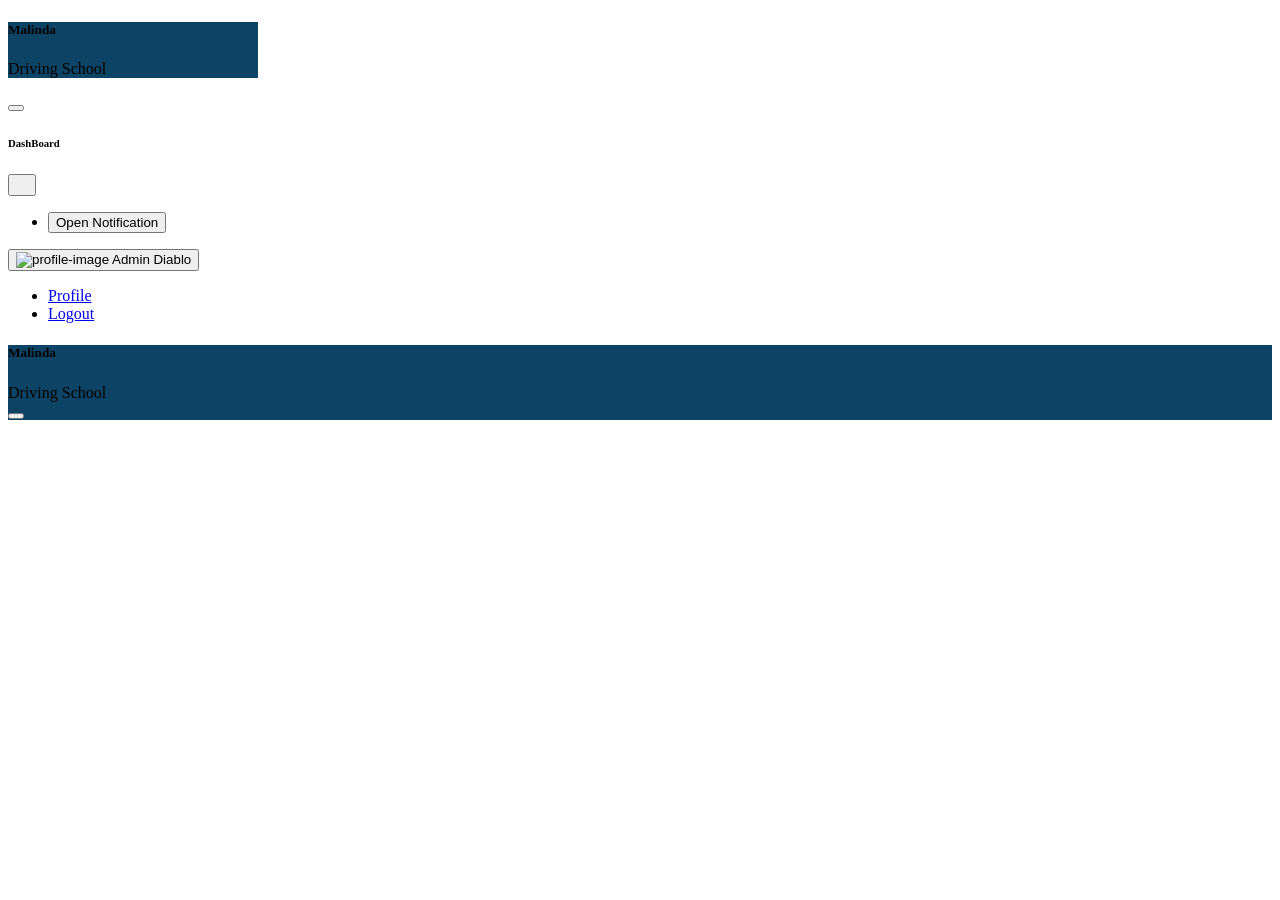
==== FrontEnd/html/index.html @ 3dbcfb26 "index.html use as the template for the every page" ====
<!doctype html>
<html lang="en">
	<head>
		<meta charset="UTF-8" />
		<meta name="viewport" content="width=device-width, initial-scale=1.0" />

		<title>Malinda Driving School</title>

		<link
			rel="stylesheet"
			href="../lib/bootstrap-5.3.8/css/bootstrap.min.css"
		/>

		<link
			rel="stylesheet"
			href="../lib/fontawesome-free-7.3.1/css/all.min.css"
		/>

		<link rel="stylesheet" href="../css/common.css" />
		
	</head>

	<body class="bg-body-secondary bg-opacity-50">
		<div class="d-flex min-vh-100">
			<aside
				class="sidebar-width d-none d-lg-block flex-shrink-0"
				aria-label="Main navigation"
			>
				<div class="sidebar vh-100 p-3">
					<!-- Sidebar logo  -->
					<header class="sidebar-header mb-5">
						<h5 class="sidebar-title fw-bold text-white m-0" id="sidebarLabel">
							<i class="fa-solid fa-motorcycle"></i>
							Malinda
						</h5>

						<span class="text-warning"> Driving School </span>
					</header>
					<!-- Sidebar logo  -->

					<!-- Sidebar Navigation items -->
					<nav class="sidebar-body p-0 text-white">
						<ul class="list-unstyled m-0 p-0" id="sidebar-navigation">
							<!--ITEMs FILL WITH JS FILE -->
						</ul>
					</nav>
					<!-- Sidebar Navigation items -->
				</div>
			</aside>

			<div class="flex-grow-1 min-w-0 w-100">
				<!-- Top Navbar                     -->
				<header>
					<nav
						class="navbar navbar-light bg-white p-3"
						aria-label="Top navigation"
					>
						<div class="container-fluid">
							<!-- Left Side -->
							<div class="d-flex align-items-center gap-3">
								<!-- Mobile Sidebar Toggle -->
								<button
									type="button"
									class="navbar-toggler p-1 border-1 d-lg-none"
									data-bs-toggle="offcanvas"
									data-bs-target="#offcanvasNavbar"
									aria-controls="offcanvasNavbar"
									aria-expanded="false"
									aria-label="Toggle navigation"
								>
									<span class="navbar-toggler-icon h6 m-0"></span>
								</button>

								<!-- Page Title -->
								<h6 class="navbar-brand m-0 fw-bold">DashBoard</h6>
							</div>
							<!-- Left Side -->

							<!-- Right Side -->
							<div class="d-flex align-items-center gap-2">
								<!-- Notification Button -->
								<div class="dropdown">
									<button
										type="button"
										class="btn-bell rounded-circle btn text-secondary bg-body-secondary bg-opacity-50 position-relative "
										aria-label="Notifications"
										data-bs-toggle="dropdown"
										aria-expanded="false"
									>
										<i class="fa-solid fa-bell fa-swing h5" id="fa-bell-icon"></i>

										<span
											class="notify-number rounded-circle text-white fw-bold bg-danger p-1"
											id="notification-count"
										>
											<!-- notification count will set by backend -->
										</span>
									</button>
									<ul
										class="dropdown-menu dropdown-menu-end border-0"
										id="notify-list"
										style="width: 400px"
									>
										
										<li class="p-2" id="open-notification">
											<button
												type="button"
												class="dropdown-item text-center bg-primary-subtle shadow rounded-pill"
												id="open-notification-button"
											>
												<i class="fa-regular fa-envelope-open"></i> Open
												Notification
											</button>
										</li>
									</ul>
								</div>
								<!-- Notification Button -->

								<!-- User Profile -->
								<div class="dropdown">
									<button
										type="button"
										class="btn border-0 d-flex align-items-center gap-2"
										data-bs-toggle="dropdown"
										aria-expanded="false"
									>
										<img
											class="p-0 m-0 rounded-circle"
											src="../resources/images/profile-pic.jpeg"
											width="40"
											height="40"
											alt="profile-image"
										/>

										<span> Admin Diablo </span>

										<i class="fa-solid fa-chevron-down"></i>
									</button>

									<ul class="dropdown-menu dropdown-menu-end border-0">
										<li>
											<a
												href="#"
												class="dropdown-item d-flex gap-1 align-items-center text-secondary dropdown-menu-item-hover"
											>
												<i class="fa-solid fa-user"></i>
												<span>Profile</span>
											</a>
										</li>

										<li>
											<a
												href="#"
												class="dropdown-item d-flex gap-1 align-items-center text-secondary dropdown-menu-item-hover"
											>
												<i class="fa-solid fa-arrow-right-from-bracket"></i>
												<span>Logout</span>
											</a>
										</li>
									</ul>
								</div>
								<!-- User Profile -->
							</div>
							<!-- Right Side -->

							<!-- ============================= -->
							<!-- Mobile Offcanvas Sidebar      -->
							<!-- ============================= -->
							<div
								class="offcanvas offcanvas-start d-lg-none navbar-offcanvas"
								id="offcanvasNavbar"
								tabindex="-1"
								data-bs-scroll="true"
								style="--bs-offcanvas-width: 300px"
								aria-labelledby="offcanvasNavbarLabel"
							>
								<!-- Offcanvas Header -->
								<div class="offcanvas-header">
									<div>
										<h5
											class="offcanvas-title fw-bold text-white"
											id="offcanvasNavbarLabel"
										>
											<i class="fa-solid fa-motorcycle"></i>
											Malinda
										</h5>

										<span class="text-warning"> Driving School </span>
									</div>

									<button
										type="button"
										class="btn-close btn-close-white"
										data-bs-dismiss="offcanvas"
										aria-label="Close"
									></button>
								</div>

								<!-- Offcanvas Navigation -->
								<div class="offcanvas-body p-3 text-white fw-bold">
									<nav aria-label="Mobile main navigation">
										<ul class="list-unstyled m-0 p-0" id="offcanvas-navigation">
											<!--ITEMs FILL WITH JS FILE -->
										</ul>
									</nav>
								</div>
							</div>
						</div>
					</nav>
				</header>
				<!-- Top Navbar                     -->

				<!-- ============================= -->
				<!-- Page Content                   -->
				<!-- ============================= -->
				<main id="app-content" class="p-3">
					<!-- dashboard content here -->



					<!-- dashboard content here -->
				</main>
			</div>
		</div>

		<!-- Bootstrap js -->
		<script src="../lib/bootstrap-5.3.8/js/bootstrap.bundle.min.js"></script>
		
		<!-- pageLoader js -->
		<script src="../js/pageLoader.js"></script>
		
		<!-- common js -->
		<script src="../js/common.js"></script>

	</body>
</html>
---- FrontEnd/css/common.css ----
:root {
	--sidebar-color: rgb(81, 0, 131);
	--bg-primary-hover-nav: rgba(74, 90, 78, 0.23);
	--bg-primary: #0d4365;
    --bg-primary-hover: #0b4f7a;
}

.primary-color {
	background-color: var(--bg-primary);
}

.primary-color:hover {
	background-color: var(--bg-primary-hover);
}

.nav-link-btn.active {
	background-color: var(--bg-primary-hover-nav);
	color: white !important;
}

.nav-link-btn:hover {
	background-color: var(--bg-primary-hover-nav);
	color: white !important;
	font-style: bold !important;
}

@media (min-width: 992px) {
	.navbar-width-position {
		width: calc(100% - 250px);
		position: absolute;
		top: 0px;
		left: 250px;
	}
}

.sidebar {
	width: 100%;
	background-color: var(--bg-primary);
}

.navbar-offcanvas {
	background-color: var(--bg-primary);
}

.sidebar-width {
	width: 250px;
}

.btn-bell {
	padding: 12px 12px 6px;
	position: relative;
}

.btn-bell:hover {
	color: var(--bg-primary) !important;
}

.notify-number {
	position: absolute;
	font-size: 12px;
	top: -12px;
	right: -7px;
}

.dropdown-item.active,
.dropdown-item:active {
	background-color: transparent !important;
}

.dropdown-menu-item-hover:hover {
	color: var(--bg-primary) !important;
}
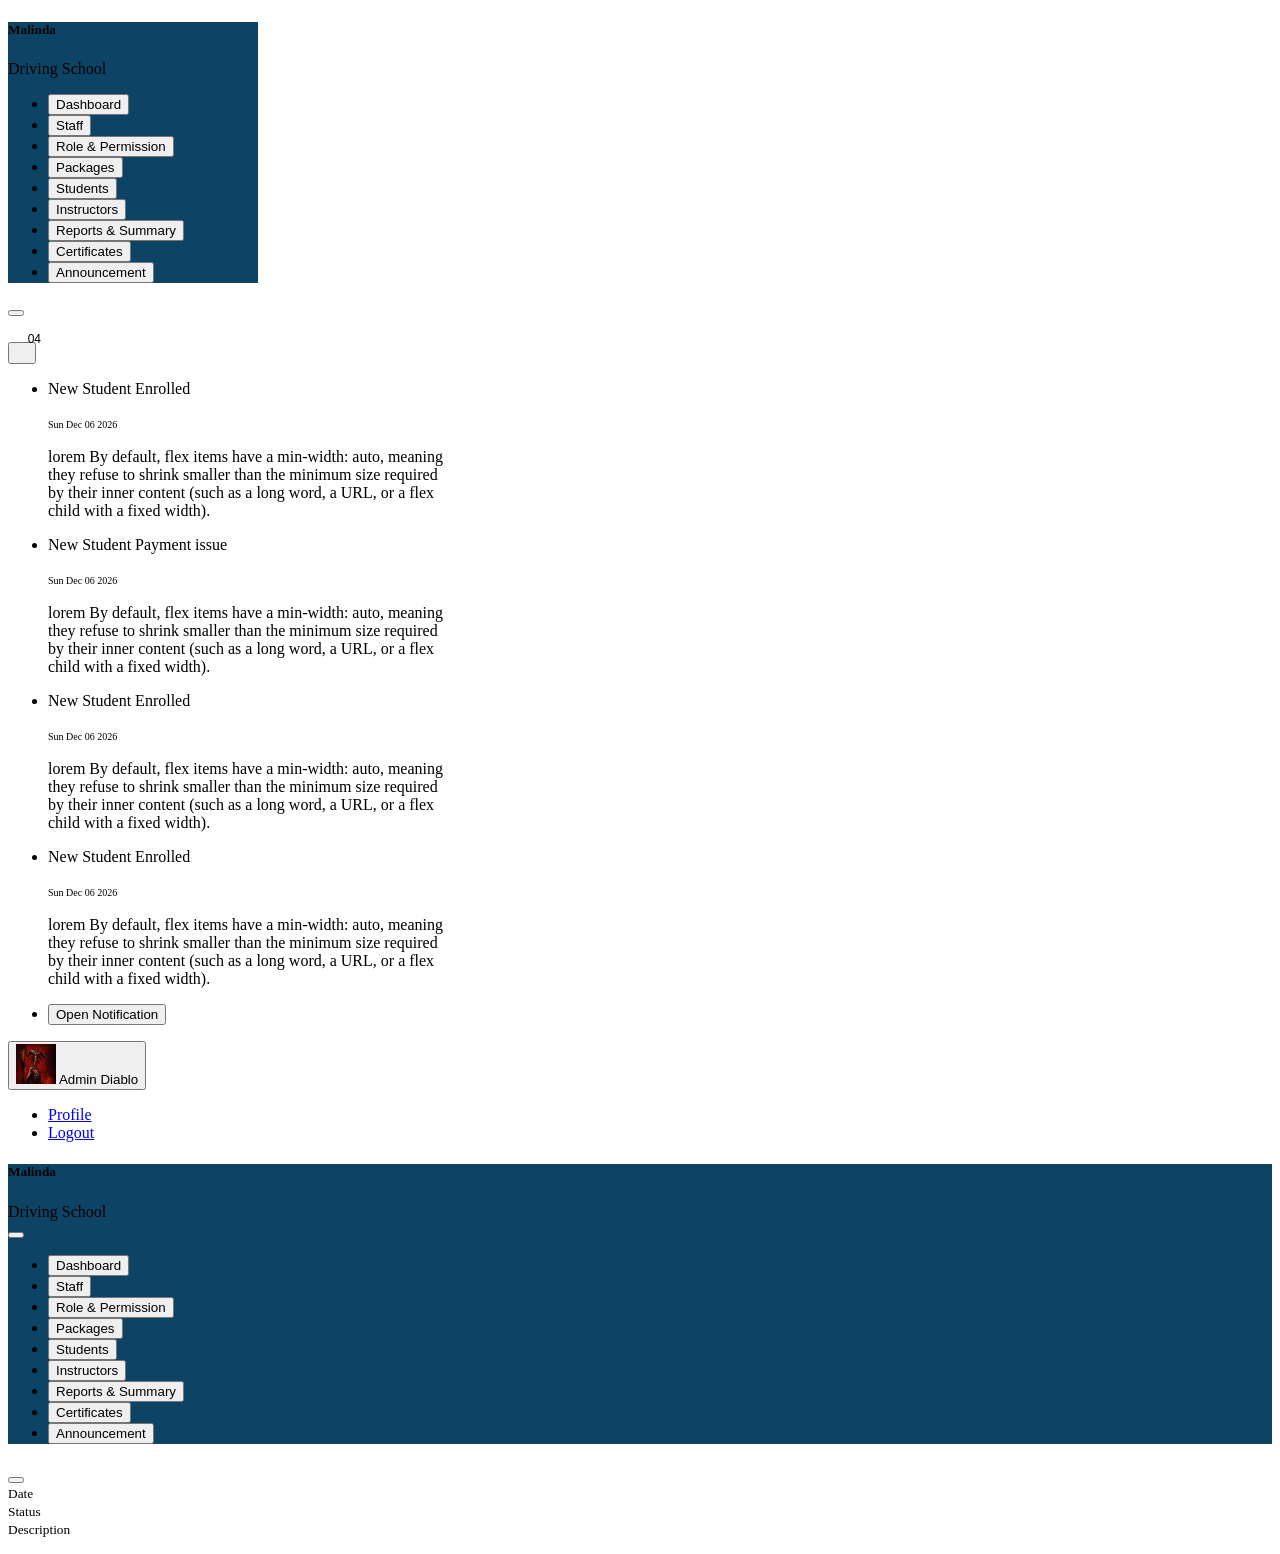
==== commit b95a1a31: "add notification modal to index. when click navbar it open the modal" ====
--- a/FrontEnd/html/index.html
+++ b/FrontEnd/html/index.html
@@ -17,7 +17,6 @@
 		/>
 
 		<link rel="stylesheet" href="../css/common.css" />
-		
 	</head>
 
 	<body class="bg-body-secondary bg-opacity-50">
@@ -27,7 +26,7 @@
 				aria-label="Main navigation"
 			>
 				<div class="sidebar vh-100 p-3">
-					<!-- Sidebar logo  -->
+					<!-- sidebar logo  -->
 					<header class="sidebar-header mb-5">
 						<h5 class="sidebar-title fw-bold text-white m-0" id="sidebarLabel">
 							<i class="fa-solid fa-motorcycle"></i>
@@ -36,12 +35,12 @@
 
 						<span class="text-warning"> Driving School </span>
 					</header>
-					<!-- Sidebar logo  -->
+					<!-- sidebar logo  -->
 
 					<!-- Sidebar Navigation items -->
 					<nav class="sidebar-body p-0 text-white">
 						<ul class="list-unstyled m-0 p-0" id="sidebar-navigation">
-							<!--ITEMs FILL WITH JS FILE -->
+							<!--navbar items fill with js here -->
 						</ul>
 					</nav>
 					<!-- Sidebar Navigation items -->
@@ -72,7 +71,7 @@
 								</button>
 
 								<!-- Page Title -->
-								<h6 class="navbar-brand m-0 fw-bold">DashBoard</h6>
+								<h6 class="navbar-brand m-0 fw-bold" id="navbarPageTitle"></h6>
 							</div>
 							<!-- Left Side -->
 
@@ -82,12 +81,15 @@
 								<div class="dropdown">
 									<button
 										type="button"
-										class="btn-bell rounded-circle btn text-secondary bg-body-secondary bg-opacity-50 position-relative "
+										class="btn-bell rounded-circle btn text-secondary bg-body-secondary bg-opacity-50 position-relative"
 										aria-label="Notifications"
 										data-bs-toggle="dropdown"
 										aria-expanded="false"
 									>
-										<i class="fa-solid fa-bell fa-swing h5" id="fa-bell-icon"></i>
+										<i
+											class="fa-solid fa-bell fa-swing h5"
+											id="fa-bell-icon"
+										></i>
 
 										<span
 											class="notify-number rounded-circle text-white fw-bold bg-danger p-1"
@@ -101,7 +103,8 @@
 										id="notify-list"
 										style="width: 400px"
 									>
-										
+										<!-- notification will appear here -->
+
 										<li class="p-2" id="open-notification">
 											<button
 												type="button"
@@ -211,26 +214,91 @@
 				<!-- Top Navbar                     -->
 
 				<!-- ============================= -->
-				<!-- Page Content                   -->
+				<!-- page Content                   -->
 				<!-- ============================= -->
 				<main id="app-content" class="p-3">
 					<!-- dashboard content here -->
-
-
 
 					<!-- dashboard content here -->
 				</main>
 			</div>
 		</div>
 
+		<!-- notification modal that open when click notifications -->
+
+		<div class="notification-body">
+			<div
+				class="modal fade"
+				id="notificationModal"
+				tabindex="-1"
+				aria-hidden="true"
+			>
+				<div class="modal-dialog modal-dialog-centered">
+					<div class="modal-content">
+						<div class="modal-header">
+							<h5 class="modal-title" id="notificationModalTitle">
+								<!-- notification title goes here -->
+							</h5>
+
+							<button
+								type="button"
+								class="btn-close"
+								data-bs-dismiss="modal"
+								aria-label="Close"
+								id="btn-close-modal"
+							></button>
+						</div>
+
+						<div class="modal-body" id="modal-body">
+							<div class="d-flex justify-content-between">
+								<div class="mb-3">
+									<small class="text-muted"> Date </small>
+
+									<div id="notificationModalDate" class="fw-medium">
+										<!-- notification date goes here -->
+									</div>
+								</div>
+
+								<div class="mb-3 text-end">
+									<small class="text-muted"> Status </small>
+
+									<div>
+										<span
+											id="notificationModalStatus"
+											class="fw-bold text-black"
+										>
+											<!-- notification status goes here -->
+										</span>
+									</div>
+								</div>
+							</div>
+
+							<div>
+								<small class="text-muted"> Description </small>
+
+								<p id="notificationModalDescription" class="mb-0">
+									<!-- notification Description goes here -->
+								</p>
+							</div>
+						</div>
+
+						<div class="modal-footer">
+							<!-- notification footer goes here -->
+						</div>
+					</div>
+				</div>
+			</div>
+		</div>
+
+		<!-- notification modal that open when click notifications -->
+
 		<!-- Bootstrap js -->
 		<script src="../lib/bootstrap-5.3.8/js/bootstrap.bundle.min.js"></script>
-		
+
 		<!-- pageLoader js -->
-		<script src="../js/pageLoader.js"></script>
-		
+		<script type="module" src="../js/pageLoader.js"></script>
+
 		<!-- common js -->
 		<script src="../js/common.js"></script>
-
 	</body>
 </html>
--- a/FrontEnd/css/common.css
+++ b/FrontEnd/css/common.css
@@ -3,6 +3,10 @@
 	--bg-primary-hover-nav: rgba(74, 90, 78, 0.23);
 	--bg-primary: #0d4365;
     --bg-primary-hover: #0b4f7a;
+}
+
+.text-primary{
+	color:var(--bg-primary)!important;
 }
 
 .primary-color {
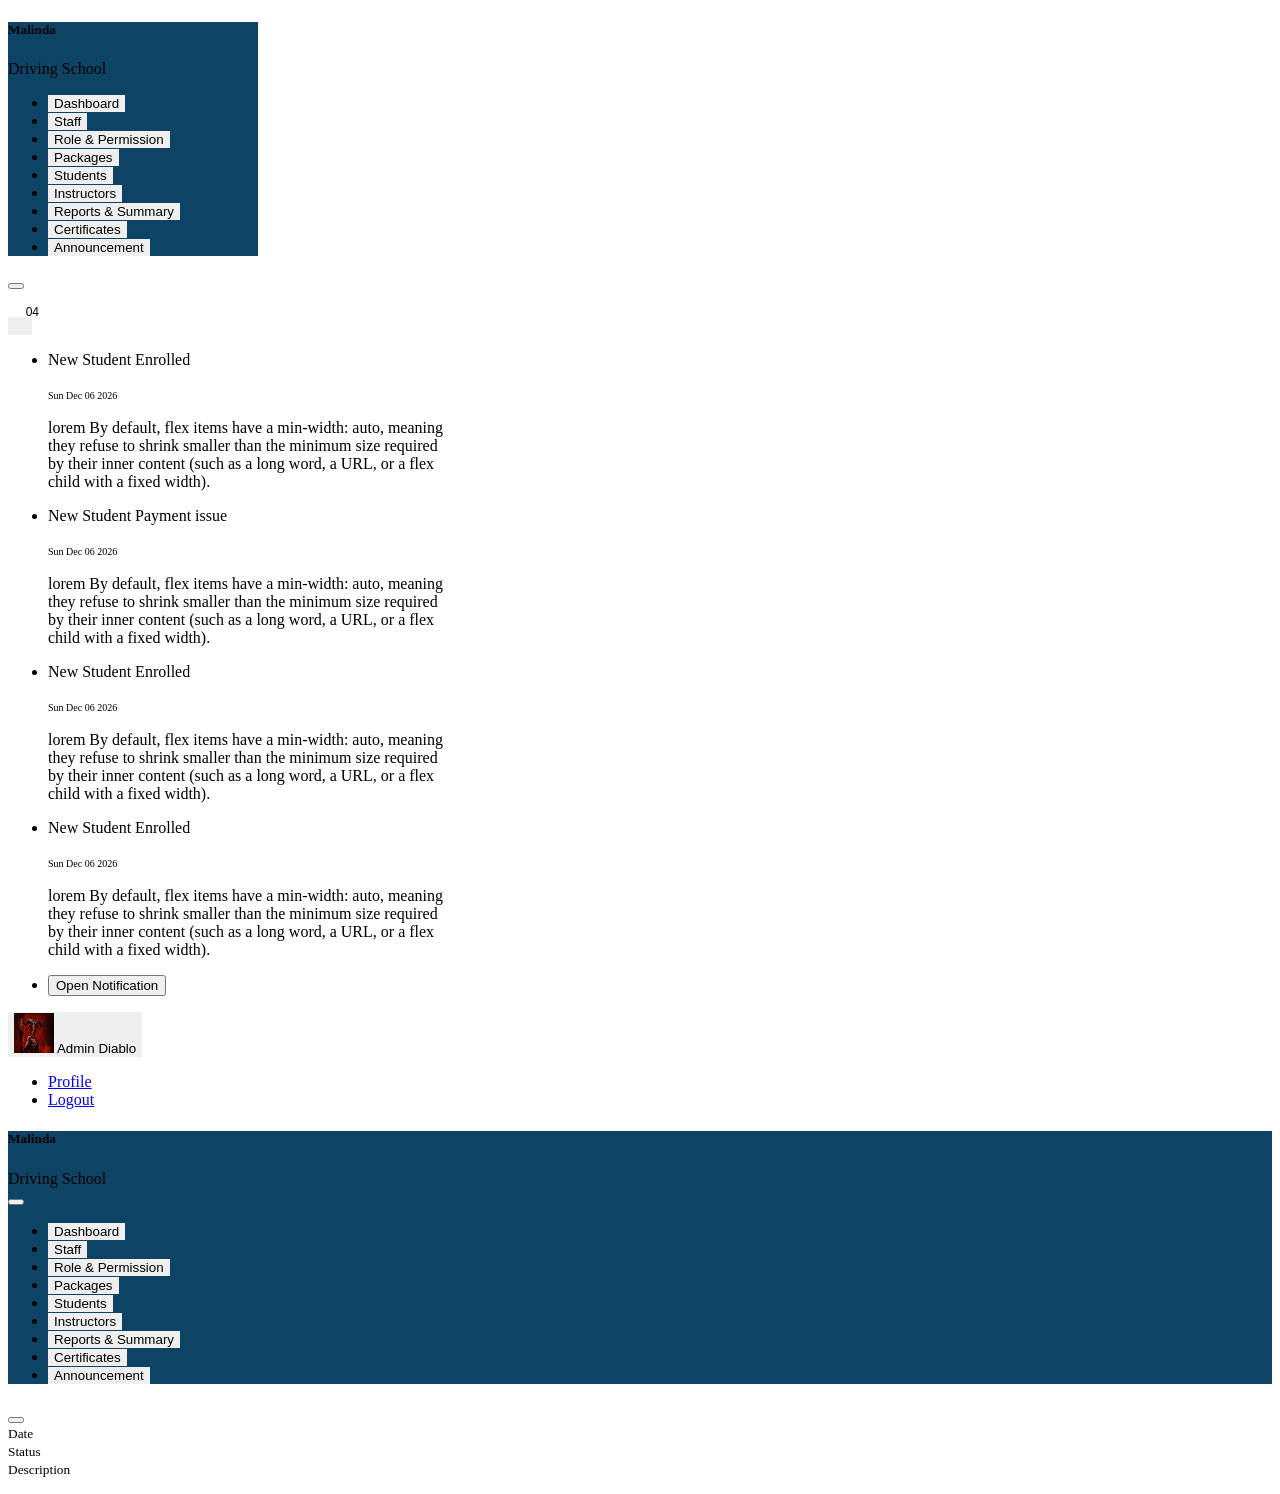
==== commit 5e6a7c0d: "delete some comments" ====
--- a/FrontEnd/html/index.html
+++ b/FrontEnd/html/index.html
@@ -166,9 +166,9 @@
 							</div>
 							<!-- Right Side -->
 
-							<!-- ============================= -->
+							
 							<!-- Mobile Offcanvas Sidebar      -->
-							<!-- ============================= -->
+							
 							<div
 								class="offcanvas offcanvas-start d-lg-none navbar-offcanvas"
 								id="offcanvasNavbar"
@@ -213,9 +213,9 @@
 				</header>
 				<!-- Top Navbar                     -->
 
-				<!-- ============================= -->
+				
 				<!-- page Content                   -->
-				<!-- ============================= -->
+				
 				<main id="app-content" class="p-3">
 					<!-- dashboard content here -->
 
--- a/FrontEnd/css/common.css
+++ b/FrontEnd/css/common.css
@@ -3,28 +3,83 @@
 	--bg-primary-hover-nav: rgba(74, 90, 78, 0.23);
 	--bg-primary: #0d4365;
     --bg-primary-hover: #0b4f7a;
+	--text-white:#fff;
 }
+/* searchbar for table filter */
+
+.searchBarFroTable .searchIcon{
+	top: 8px;
+	left: 10px;
+	
+}
+
+.searchBarFroTable .searchInput{
+	padding-left: 40px;
+}
+
+.searchBarFroTable .searchInput:hover{
+	border-color: var(--bg-primary);
+}
+
+.searchBarFroTable .searchInput:focus{
+	border-color: var(--bg-primary)!important;
+}
+
+/* searchbar for table filter */
 
 .text-primary{
 	color:var(--bg-primary)!important;
 }
 
 .primary-color {
-	background-color: var(--bg-primary);
+	background-color: var(--bg-primary)!important;
 }
 
 .primary-color:hover {
 	background-color: var(--bg-primary-hover);
 }
 
+.page-link{
+	color: var(--bg-primary)!important;
+	border: 0;
+}
+
+.btn{
+	border: 0!important;;
+}
+
+.btn.btn-primary{
+	box-shadow: 1px 1px 5px #0d4365!important;
+	background-color: var(--bg-primary)!important;
+	color: var(--text-white);
+}
+
+
+.btn.btn-primary:hover{
+	box-shadow: 1px 1px 8px #0d4365!important;
+	background-color: var(--bg-primary-hover)!important;
+	color: var(--text-white);
+}
+
+.border-primary{
+	border-width: 2px;
+	border-color: var(--bg-primary);
+}
+
+.page-link.active{
+	color: var(--text-white)!important;
+	background-color: var(--bg-primary)!important;
+	border: 0;
+}
+
 .nav-link-btn.active {
 	background-color: var(--bg-primary-hover-nav);
-	color: white !important;
+	color: var(--text-white) !important;
 }
 
 .nav-link-btn:hover {
 	background-color: var(--bg-primary-hover-nav);
-	color: white !important;
+	color: var(--text-white) !important;
 	font-style: bold !important;
 }
 
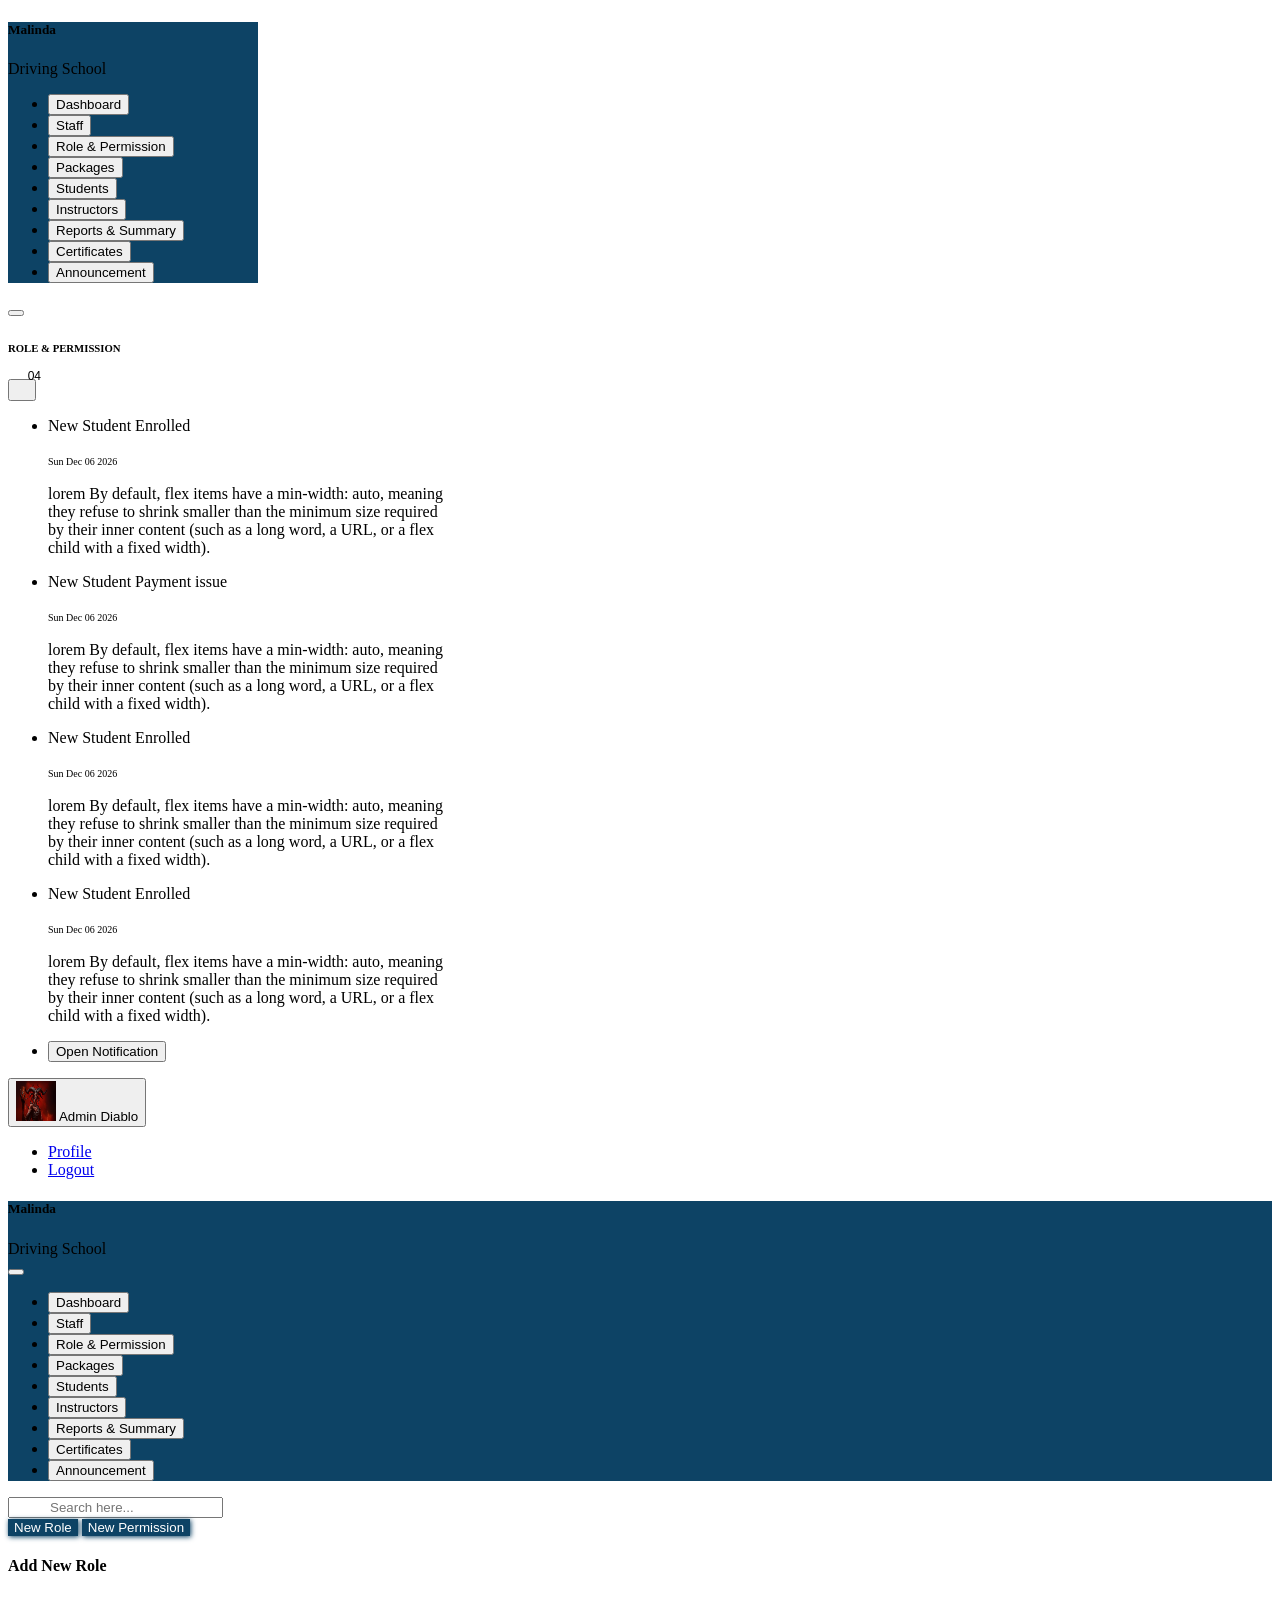
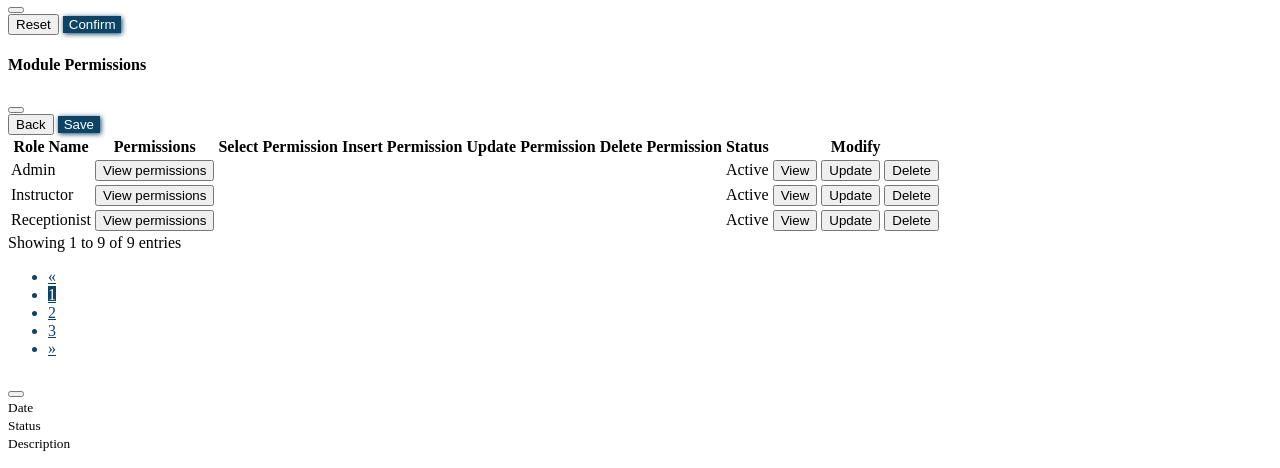
==== commit 88ab7236: "modify mobile view and sidebar to scrollable and hide the scrollbar" ====
--- a/FrontEnd/html/index.html
+++ b/FrontEnd/html/index.html
@@ -22,13 +22,13 @@
 	<body class="bg-body-secondary bg-opacity-50">
 		<div class="d-flex min-vh-100">
 			<aside
-				class="sidebar-width d-none d-lg-block flex-shrink-0"
+				class="d-none d-lg-block flex-shrink-0 sidebar-width"
 				aria-label="Main navigation"
 			>
-				<div class="sidebar vh-100 p-3">
+				<div class="p-3 vh-100 overflow-y-auto sidebar" style="scrollbar-width: none;">
 					<!-- sidebar logo  -->
-					<header class="sidebar-header mb-5">
-						<h5 class="sidebar-title fw-bold text-white m-0" id="sidebarLabel">
+					<header class="mb-5 sidebar-header">
+						<h5 class="m-0 fw-bold text-white sidebar-title" id="sidebarLabel">
 							<i class="fa-solid fa-motorcycle"></i>
 							Malinda
 						</h5>
@@ -38,8 +38,8 @@
 					<!-- sidebar logo  -->
 
 					<!-- Sidebar Navigation items -->
-					<nav class="sidebar-body p-0 text-white">
-						<ul class="list-unstyled m-0 p-0" id="sidebar-navigation">
+					<nav class="p-0 text-white sidebar-body">
+						<ul class="m-0 p-0 list-unstyled" id="sidebar-navigation">
 							<!--navbar items fill with js here -->
 						</ul>
 					</nav>
@@ -51,37 +51,37 @@
 				<!-- Top Navbar                     -->
 				<header>
 					<nav
-						class="navbar navbar-light bg-white p-3"
+						class="p-3 navbar navbar-light bg-white"
 						aria-label="Top navigation"
 					>
 						<div class="container-fluid">
 							<!-- Left Side -->
-							<div class="d-flex align-items-center gap-3">
+							<div class="d-flex gap-3 align-items-center">
 								<!-- Mobile Sidebar Toggle -->
 								<button
 									type="button"
-									class="navbar-toggler p-1 border-1 d-lg-none"
+									class="d-lg-none p-1 navbar-toggler border-1"
 									data-bs-toggle="offcanvas"
 									data-bs-target="#offcanvasNavbar"
 									aria-controls="offcanvasNavbar"
 									aria-expanded="false"
 									aria-label="Toggle navigation"
 								>
-									<span class="navbar-toggler-icon h6 m-0"></span>
+									<span class="m-0 navbar-toggler-icon h6"></span>
 								</button>
 
 								<!-- Page Title -->
-								<h6 class="navbar-brand m-0 fw-bold" id="navbarPageTitle"></h6>
+								<h6 class="m-0 navbar-brand fw-bold" id="navbarPageTitle"></h6>
 							</div>
 							<!-- Left Side -->
 
 							<!-- Right Side -->
-							<div class="d-flex align-items-center gap-2">
+							<div class="d-flex gap-2 align-items-center">
 								<!-- Notification Button -->
 								<div class="dropdown">
 									<button
 										type="button"
-										class="btn-bell rounded-circle btn text-secondary bg-body-secondary bg-opacity-50 position-relative"
+										class="btn-bell btn rounded-circle text-secondary bg-body-secondary bg-opacity-50 position-relative"
 										aria-label="Notifications"
 										data-bs-toggle="dropdown"
 										aria-expanded="false"
@@ -92,7 +92,7 @@
 										></i>
 
 										<span
-											class="notify-number rounded-circle text-white fw-bold bg-danger p-1"
+											class="p-1 rounded-circle text-white fw-bold bg-danger notify-number"
 											id="notification-count"
 										>
 											<!-- notification count will set by backend -->
@@ -123,7 +123,7 @@
 								<div class="dropdown">
 									<button
 										type="button"
-										class="btn border-0 d-flex align-items-center gap-2"
+										class="d-flex gap-2 btn border-0 align-items-center"
 										data-bs-toggle="dropdown"
 										aria-expanded="false"
 									>
@@ -144,7 +144,7 @@
 										<li>
 											<a
 												href="#"
-												class="dropdown-item d-flex gap-1 align-items-center text-secondary dropdown-menu-item-hover"
+												class="d-flex gap-1 dropdown-item dropdown-menu-item-hover align-items-center text-secondary"
 											>
 												<i class="fa-solid fa-user"></i>
 												<span>Profile</span>
@@ -154,7 +154,7 @@
 										<li>
 											<a
 												href="#"
-												class="dropdown-item d-flex gap-1 align-items-center text-secondary dropdown-menu-item-hover"
+												class="d-flex gap-1 dropdown-item dropdown-menu-item-hover align-items-center text-secondary"
 											>
 												<i class="fa-solid fa-arrow-right-from-bracket"></i>
 												<span>Logout</span>
@@ -170,7 +170,7 @@
 							<!-- Mobile Offcanvas Sidebar      -->
 							
 							<div
-								class="offcanvas offcanvas-start d-lg-none navbar-offcanvas"
+								class="d-lg-none offcanvas offcanvas-start navbar-offcanvas"
 								id="offcanvasNavbar"
 								tabindex="-1"
 								data-bs-scroll="true"
@@ -200,9 +200,9 @@
 								</div>
 
 								<!-- Offcanvas Navigation -->
-								<div class="offcanvas-body p-3 text-white fw-bold">
+								<div class="p-3 offcanvas-body text-white fw-bold" style="scrollbar-width: none;">
 									<nav aria-label="Mobile main navigation">
-										<ul class="list-unstyled m-0 p-0" id="offcanvas-navigation">
+										<ul class="m-0 p-0 list-unstyled" id="offcanvas-navigation">
 											<!--ITEMs FILL WITH JS FILE -->
 										</ul>
 									</nav>
--- a/FrontEnd/css/common.css
+++ b/FrontEnd/css/common.css
@@ -5,7 +5,7 @@
     --bg-primary-hover: #0b4f7a;
 	--text-white:#fff;
 }
-/* searchbar for table filter */
+/* searchbar for table filter ======================================================== */
 
 .searchBarFroTable .searchIcon{
 	top: 8px;
@@ -25,7 +25,7 @@
 	border-color: var(--bg-primary)!important;
 }
 
-/* searchbar for table filter */
+/* searchbar for table filter ======================================================== */
 
 .text-primary{
 	color:var(--bg-primary)!important;
@@ -43,15 +43,14 @@
 	color: var(--bg-primary)!important;
 	border: 0;
 }
+/* buttons =========================================================== */
 
-.btn{
-	border: 0!important;;
-}
-
+/* primary-btn */
 .btn.btn-primary{
 	box-shadow: 1px 1px 5px #0d4365!important;
 	background-color: var(--bg-primary)!important;
 	color: var(--text-white);
+	border: 0!important;
 }
 
 
@@ -59,7 +58,14 @@
 	box-shadow: 1px 1px 8px #0d4365!important;
 	background-color: var(--bg-primary-hover)!important;
 	color: var(--text-white);
+	border: 0!important;
 }
+/* primary-btn */
+
+
+
+
+/* buttons =========================================================== */
 
 .border-primary{
 	border-width: 2px;
